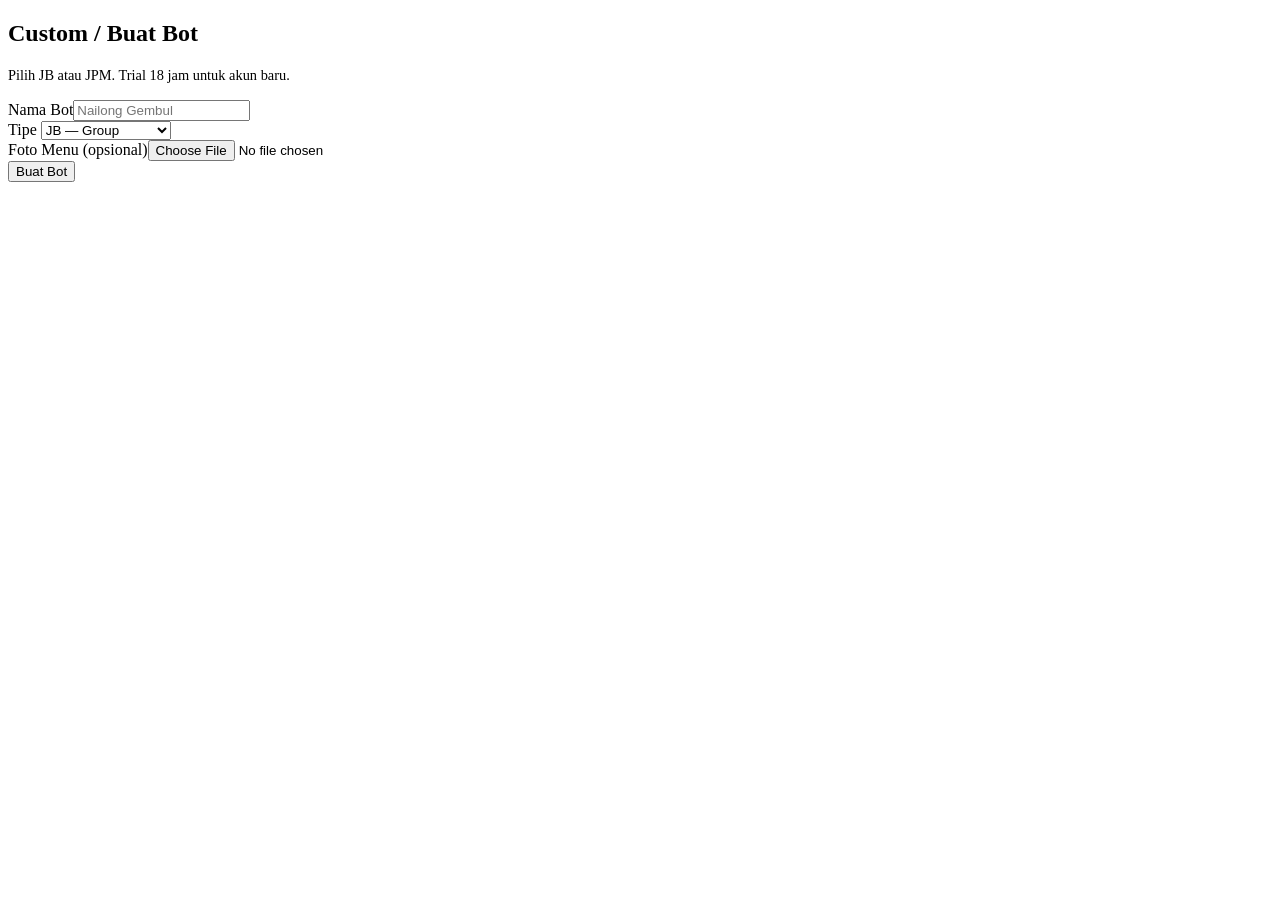
==== create-bot.html @ 56830fa4 "Add files via upload" ====
<!DOCTYPE html>
<html lang="id">
<head>
  <meta charset="UTF-8" />
  <meta name="viewport" content="width=device-width, initial-scale=1.0" />
  <title>Custom Bot — Sewabot Nailong</title>
  <link href="https://fonts.googleapis.com/css2?family=Inter:wght@400;600;700;800;900&display=swap" rel="stylesheet">
  <link rel="stylesheet" href="css/style.css" />
</head>
<body>
  <nav class="nav" id="siteNav"></nav>
  <div class="pay-wrap">
    <div class="panel">
      <h2 style="color:var(--gold)">Custom / Buat Bot</h2>
      <p style="color:var(--muted);font-size:.9rem;margin-bottom:1rem">Pilih JB atau JPM. Trial 18 jam untuk akun baru.</p>
      <form onsubmit="submitBot(event)">
        <div class="form-group"><label>Nama Bot</label><input name="bot_name" required placeholder="Nailong Gembul"></div>
        <div class="form-group"><label>Tipe</label>
          <select name="bot_type" required>
            <option value="JB">JB — Group</option>
            <option value="JPM">JPM — Broadcast</option>
          </select>
        </div>
        <div class="form-group"><label>Foto Menu (opsional)</label><input type="file" name="photo" accept="image/*"></div>
        <button class="btn btn-primary btn-block">Buat Bot</button>
        <p class="form-error" id="err"></p>
      </form>
    </div>
  </div>
  <script src="js/config.js"></script>
  <script src="js/icons.js"></script>
  <script src="js/api.js"></script>
  <script src="js/auth.js"></script>
  <script src="js/nav.js"></script>
  <script>
    renderNav({ active: 'custom', showAuth: false });
    requireAuth();
    async function submitBot(e) {
      e.preventDefault();
      const fd = new FormData(e.target);
      try {
        const res = await fetch((window.API_BASE||'') + '/api/bots/create', { method:'POST', credentials:'include', body: fd });
        const data = await res.json();
        if (!res.ok) throw new Error(data.error || 'Gagal');
        if (data.trial) alert('Trial 18 jam aktif!');
        location.href = 'pairing.html?id=' + data.bot.id;
      } catch (err) { document.getElementById('err').textContent = err.message; }
    }
  </script>
</body>
</html>
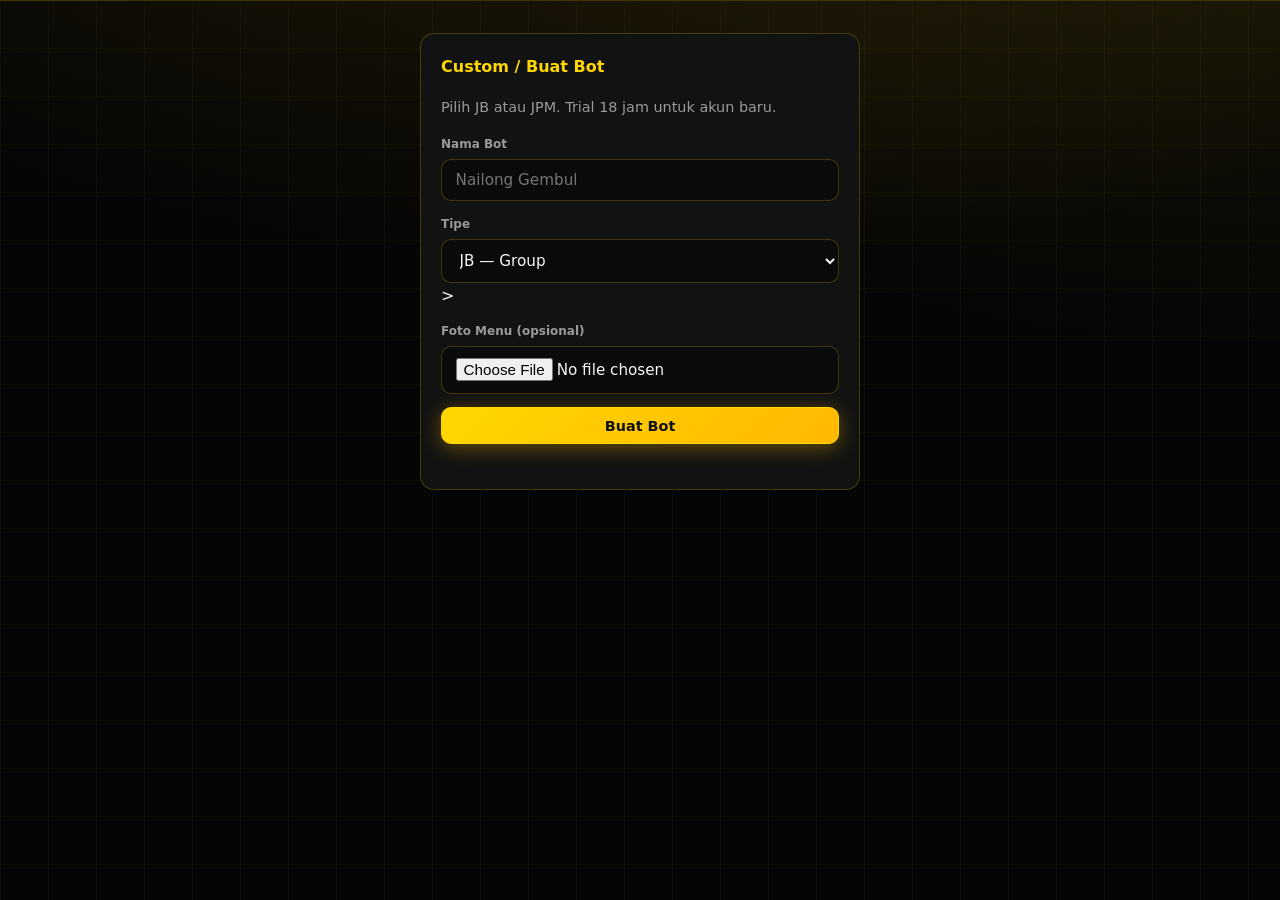
==== commit 8f72f6f3: "Add files via upload" ====
--- a/create-bot.html
+++ b/create-bot.html
@@ -5,7 +5,7 @@
   <meta name="viewport" content="width=device-width, initial-scale=1.0" />
   <title>Custom Bot — Sewabot Nailong</title>
   <link href="https://fonts.googleapis.com/css2?family=Inter:wght@400;600;700;800;900&display=swap" rel="stylesheet">
-  <link rel="stylesheet" href="css/style.css" />
+  <link rel="stylesheet" href="style.css" />
 </head>
 <body>
   <nav class="nav" id="siteNav"></nav>
@@ -19,7 +19,7 @@
           <select name="bot_type" required>
             <option value="JB">JB — Group</option>
             <option value="JPM">JPM — Broadcast</option>
-          </select>
+          </select>>
         </div>
         <div class="form-group"><label>Foto Menu (opsional)</label><input type="file" name="photo" accept="image/*"></div>
         <button class="btn btn-primary btn-block">Buat Bot</button>
@@ -27,12 +27,12 @@
       </form>
     </div>
   </div>
-  <script src="js/config.js"></script>
-  <script src="js/icons.js"></script>
-  <script src="js/api.js"></script>
-  <script src="js/auth.js"></script>
-  <script src="js/nav.js"></script>
-  <script>
+  <script src="config.js"></script>
+  <script src="icons.js"></script>
+  <script src="api.js"></script>
+  <script src="auth.js"></script>
+  <script src="nav.js"></script>
+  <script
     renderNav({ active: 'custom', showAuth: false });
     requireAuth();
     async function submitBot(e) {
--- a/style.css
+++ b/style.css
@@ -0,0 +1,496 @@
+:root {
+  --bg: #050505;
+  --bg-2: #0c0c0c;
+  --card: #121212;
+  --card-hover: #1a1a1a;
+  --text: #f5f5f5;
+  --muted: #9a9a9a;
+  --gold: #ffd700;
+  --gold-2: #ffb800;
+  --gold-dim: #c9a227;
+  --gold-glow: rgba(255, 215, 0, 0.25);
+  --border: rgba(255, 215, 0, 0.22);
+  --primary: #ffd700;
+  --radius: 14px;
+}
+
+* { box-sizing: border-box; margin: 0; padding: 0; }
+html { scroll-behavior: smooth; }
+
+body {
+  font-family: 'Inter', system-ui, -apple-system, sans-serif;
+  background: var(--bg);
+  background-image:
+    radial-gradient(ellipse 80% 50% at 50% -20%, rgba(255, 185, 0, 0.12), transparent),
+    radial-gradient(ellipse 60% 40% at 100% 0%, rgba(255, 215, 0, 0.06), transparent),
+    linear-gradient(rgba(255, 215, 0, 0.03) 1px, transparent 1px),
+    linear-gradient(90deg, rgba(255, 215, 0, 0.03) 1px, transparent 1px);
+  background-size: auto, auto, 48px 48px, 48px 48px;
+  color: var(--text);
+  line-height: 1.6;
+  min-height: 100vh;
+}
+
+a { color: inherit; text-decoration: none; }
+.hidden { display: none !important; }
+
+/* ========== NAV ========== */
+.nav {
+  position: sticky; top: 0; z-index: 200;
+  background: rgba(5, 5, 5, 0.85);
+  backdrop-filter: blur(16px);
+  -webkit-backdrop-filter: blur(16px);
+  border-bottom: 1px solid var(--border);
+}
+.nav-inner {
+  max-width: 1120px; margin: 0 auto;
+  display: flex; align-items: center; justify-content: space-between;
+  padding: 0.7rem 1.15rem; gap: 1rem;
+}
+
+/* Logo = full banner image, not square box */
+.logo-img {
+  height: 48px; width: auto; max-width: min(280px, 55vw);
+  object-fit: contain; display: block;
+  filter: drop-shadow(0 0 12px rgba(255, 200, 0, 0.35));
+}
+@media (min-width: 640px) {
+  .logo-img { height: 56px; max-width: 340px; }
+}
+
+.nav-actions { display: flex; align-items: center; gap: .6rem; }
+
+/* Hamburger */
+.hamburger {
+  width: 44px; height: 44px;
+  background: var(--card);
+  border: 1px solid var(--border);
+  border-radius: 10px;
+  display: flex; flex-direction: column; align-items: center; justify-content: center;
+  gap: 5px; cursor: pointer;
+  transition: .15s;
+}
+.hamburger:hover { border-color: var(--gold); box-shadow: 0 0 16px var(--gold-glow); }
+.hamburger span {
+  display: block; width: 18px; height: 2px;
+  background: var(--gold); border-radius: 2px;
+  transition: .2s;
+}
+.hamburger.open span:nth-child(1) { transform: translateY(7px) rotate(45deg); }
+.hamburger.open span:nth-child(2) { opacity: 0; }
+.hamburger.open span:nth-child(3) { transform: translateY(-7px) rotate(-45deg); }
+
+/* Side drawer menu */
+.drawer-overlay {
+  position: fixed; inset: 0; z-index: 300;
+  background: rgba(0,0,0,.65);
+  opacity: 0; pointer-events: none; transition: .25s;
+}
+.drawer-overlay.show { opacity: 1; pointer-events: auto; }
+
+.drawer {
+  position: fixed; top: 0; right: 0; z-index: 310;
+  width: min(300px, 85vw); height: 100%;
+  background: #0a0a0a;
+  border-left: 1px solid var(--border);
+  transform: translateX(100%);
+  transition: transform .28s cubic-bezier(.2,.8,.2,1);
+  padding: 1.25rem;
+  display: flex; flex-direction: column;
+  box-shadow: -12px 0 40px rgba(0,0,0,.5);
+}
+.drawer.show { transform: translateX(0); }
+.drawer-head {
+  display: flex; justify-content: space-between; align-items: center;
+  margin-bottom: 1.5rem; padding-bottom: 1rem;
+  border-bottom: 1px solid var(--border);
+}
+.drawer-head strong { color: var(--gold); font-size: .95rem; letter-spacing: .04em; }
+.drawer-close {
+  background: none; border: none; color: var(--muted);
+  font-size: 1.5rem; cursor: pointer; line-height: 1;
+}
+.drawer-close:hover { color: var(--gold); }
+.drawer-nav { display: flex; flex-direction: column; gap: .35rem; flex: 1; }
+.drawer-nav a {
+  display: flex; align-items: center; gap: .75rem;
+  padding: .85rem 1rem; border-radius: 10px;
+  font-weight: 600; font-size: .95rem; color: var(--text);
+  border: 1px solid transparent;
+  transition: .15s;
+}
+.drawer-nav a:hover, .drawer-nav a.active {
+  background: rgba(255, 215, 0, 0.08);
+  border-color: var(--border);
+  color: var(--gold);
+}
+.drawer-nav a .ico { font-size: 1.15rem; width: 1.4em; text-align: center; }
+.drawer-foot {
+  padding-top: 1rem; border-top: 1px solid var(--border);
+  font-size: .8rem; color: var(--muted); text-align: center;
+}
+
+/* ========== BUTTONS ========== */
+.btn {
+  display: inline-flex; align-items: center; justify-content: center; gap: .45rem;
+  padding: .6rem 1.2rem; border-radius: 10px;
+  font-weight: 700; font-size: .9rem; font-family: inherit;
+  border: 1px solid transparent; cursor: pointer;
+  transition: .15s; white-space: nowrap;
+}
+.btn:active { transform: scale(.97); }
+.btn-primary {
+  background: linear-gradient(135deg, #ffd700, #ffb800);
+  color: #111; border-color: #ffd700;
+  box-shadow: 0 4px 20px rgba(255, 185, 0, 0.35);
+}
+.btn-primary:hover {
+  filter: brightness(1.08);
+  box-shadow: 0 6px 28px rgba(255, 185, 0, 0.5);
+}
+.btn-outline {
+  background: transparent; border-color: var(--gold); color: var(--gold);
+}
+.btn-outline:hover {
+  background: rgba(255, 215, 0, 0.1);
+  box-shadow: 0 0 20px var(--gold-glow);
+}
+.btn-ghost { background: transparent; color: var(--muted); }
+.btn-ghost:hover { color: var(--gold); }
+.btn-lg { padding: .9rem 1.7rem; font-size: 1rem; }
+.btn-sm { padding: .4rem .8rem; font-size: .8rem; }
+.btn-block { width: 100%; }
+
+/* ========== HERO ========== */
+.hero {
+  max-width: 920px; margin: 0 auto;
+  text-align: center; padding: 4rem 1.25rem 3.5rem;
+}
+.badge {
+  display: inline-flex; align-items: center; gap: .4rem;
+  background: rgba(255, 215, 0, 0.1);
+  color: var(--gold);
+  font-weight: 700; font-size: .78rem;
+  padding: .4rem 1rem; border-radius: 999px;
+  border: 1px solid var(--border); margin-bottom: 1.4rem;
+}
+.badge::before {
+  content: ''; width: 7px; height: 7px; border-radius: 50%;
+  background: var(--gold); box-shadow: 0 0 8px var(--gold);
+}
+.hero h1 {
+  font-size: clamp(2.1rem, 5.5vw, 3.5rem);
+  font-weight: 900; line-height: 1.1;
+  letter-spacing: -.03em; margin-bottom: 1.1rem;
+}
+.hero h1 .grad {
+  background: linear-gradient(135deg, #ffe566, #ffb800, #ffd700);
+  -webkit-background-clip: text; background-clip: text;
+  color: transparent;
+}
+.hero-desc {
+  color: var(--muted); font-size: 1.05rem;
+  max-width: 540px; margin: 0 auto 1.85rem; line-height: 1.65;
+}
+.hero-cta {
+  display: flex; gap: .75rem; justify-content: center; flex-wrap: wrap;
+  margin-bottom: 2.75rem;
+}
+
+/* Stats glass cards */
+.stats {
+  display: grid; grid-template-columns: repeat(3, 1fr);
+  gap: .85rem; max-width: 560px; margin: 0 auto;
+}
+.stat-card {
+  background: rgba(18, 18, 18, 0.8);
+  border: 1px solid var(--border);
+  border-radius: 12px; padding: 1rem .75rem;
+  backdrop-filter: blur(8px);
+}
+.stat-card .lbl {
+  font-size: .65rem; font-weight: 700; letter-spacing: .08em;
+  color: var(--muted); text-transform: uppercase;
+}
+.stat-card .val {
+  font-size: 1.15rem; font-weight: 800; color: var(--gold);
+  margin-top: .2rem;
+}
+@media (max-width: 480px) {
+  .stats { grid-template-columns: 1fr; }
+}
+
+/* ========== SECTIONS ========== */
+.section { max-width: 1100px; margin: 0 auto; padding: 3.5rem 1.25rem; }
+.section-title {
+  font-size: 1.7rem; font-weight: 900; text-align: center;
+  margin-bottom: .4rem;
+}
+.section-title span { color: var(--gold); }
+.section-sub {
+  text-align: center; color: var(--muted);
+  margin-bottom: 2.25rem; font-size: .95rem;
+}
+
+.grid-3 {
+  display: grid;
+  grid-template-columns: repeat(auto-fit, minmax(260px, 1fr));
+  gap: 1.1rem;
+}
+.card {
+  background: var(--card);
+  border: 1px solid var(--border);
+  border-radius: var(--radius);
+  padding: 1.4rem;
+  transition: .2s;
+}
+.card:hover {
+  border-color: var(--gold-dim);
+  background: var(--card-hover);
+  box-shadow: 0 0 30px rgba(255, 185, 0, 0.08);
+  transform: translateY(-3px);
+}
+.card-icon {
+  width: 46px; height: 46px;
+  background: linear-gradient(135deg, rgba(255,215,0,.15), rgba(255,184,0,.05));
+  border: 1px solid var(--border);
+  border-radius: 12px;
+  display: flex; align-items: center; justify-content: center;
+  font-size: 1.35rem; margin-bottom: .9rem;
+}
+.card h3 { font-size: 1.05rem; font-weight: 800; margin-bottom: .35rem; }
+.card p { font-size: .9rem; color: var(--muted); line-height: 1.55; }
+
+/* Pricing */
+.price-grid {
+  display: grid;
+  grid-template-columns: repeat(auto-fill, minmax(150px, 1fr));
+  gap: .85rem;
+}
+.price-card {
+  background: var(--card);
+  border: 1px solid var(--border);
+  border-radius: 12px;
+  padding: 1.15rem .9rem; text-align: center;
+  transition: .15s;
+}
+.price-card:hover {
+  border-color: var(--gold);
+  box-shadow: 0 0 24px var(--gold-glow);
+}
+.price-card .name { font-size: .78rem; font-weight: 700; color: var(--muted); }
+.price-card .price {
+  font-size: 1.25rem; font-weight: 900; color: var(--gold);
+  margin: .3rem 0;
+}
+.price-card .link { font-size: .72rem; color: var(--muted); }
+
+.owner-box {
+  max-width: 420px; margin: 2.25rem auto 0;
+  background: linear-gradient(160deg, #141200, #0a0a00);
+  border: 1px solid var(--border);
+  border-radius: var(--radius);
+  padding: 1.5rem; text-align: center;
+}
+.owner-box h3 {
+  color: var(--gold); font-size: .8rem;
+  letter-spacing: .1em; margin-bottom: .8rem;
+}
+.owner-box .line {
+  padding: .55rem 0;
+  border-bottom: 1px solid rgba(255,215,0,.12);
+  font-weight: 600; font-size: .92rem;
+}
+.owner-box .line:last-child { border-bottom: none; }
+
+.steps {
+  display: grid;
+  grid-template-columns: repeat(auto-fit, minmax(200px, 1fr));
+  gap: 1.2rem; counter-reset: s;
+}
+.step {
+  background: var(--card);
+  border: 1px solid var(--border);
+  border-radius: var(--radius);
+  padding: 1.35rem; position: relative;
+}
+.step::before {
+  counter-increment: s; content: counter(s);
+  position: absolute; top: -12px; left: 1.1rem;
+  width: 26px; height: 26px;
+  background: linear-gradient(135deg, #ffd700, #ffb800);
+  color: #111; border-radius: 50%;
+  font-weight: 800; font-size: .8rem;
+  display: flex; align-items: center; justify-content: center;
+}
+.step h3 { font-size: .95rem; font-weight: 800; margin: .4rem 0 .3rem; }
+.step p { font-size: .85rem; color: var(--muted); }
+
+.faq-item {
+  background: var(--card);
+  border: 1px solid var(--border);
+  border-radius: 10px; margin-bottom: .65rem; overflow: hidden;
+}
+.faq-item summary {
+  padding: 1rem 1.15rem; font-weight: 700; cursor: pointer;
+  list-style: none; display: flex; justify-content: space-between;
+}
+.faq-item summary::-webkit-details-marker { display: none; }
+.faq-item summary::after { content: '+'; color: var(--gold); font-weight: 800; }
+.faq-item[open] summary::after { content: '−'; }
+.faq-item p { padding: 0 1.15rem 1rem; font-size: .9rem; color: var(--muted); }
+
+.footer {
+  border-top: 1px solid var(--border);
+  padding: 2rem 1.25rem;
+  text-align: center; color: var(--muted); font-size: .85rem;
+}
+
+/* ========== AUTH ========== */
+.auth-wrap {
+  min-height: 100vh;
+  display: flex; align-items: center; justify-content: center;
+  padding: 2rem 1rem;
+}
+.auth-card {
+  width: 100%; max-width: 400px;
+  background: var(--card);
+  border: 1px solid var(--border);
+  border-radius: 16px;
+  overflow: hidden;
+  box-shadow: 0 0 60px rgba(255, 185, 0, 0.08);
+}
+.auth-head {
+  background: #0a0a0a; padding: .55rem 1rem;
+  display: flex; justify-content: space-between; align-items: center;
+  font-size: .72rem; font-weight: 700; color: var(--gold);
+  border-bottom: 1px solid var(--border);
+}
+.auth-dots { display: flex; gap: 5px; }
+.auth-dots span { width: 9px; height: 9px; border-radius: 50%; }
+.auth-dots .r { background: #ff5f57; }
+.auth-dots .y { background: #febc2e; }
+.auth-dots .g { background: #28c840; }
+.auth-body { padding: 1.75rem 1.5rem; text-align: center; }
+.auth-body h1 { font-size: 1.35rem; font-weight: 900; margin: .7rem 0 .35rem; }
+.auth-body .sub { color: var(--muted); font-size: .88rem; margin-bottom: 1.2rem; }
+.auth-logo-img {
+  height: 72px; width: auto; max-width: 100%;
+  margin: 0 auto; display: block;
+  filter: drop-shadow(0 0 16px rgba(255,200,0,.4));
+}
+.form-group { text-align: left; margin-bottom: .85rem; }
+.form-group label {
+  display: block; font-size: .75rem; font-weight: 700;
+  color: var(--muted); margin-bottom: .3rem;
+}
+.form-group input, .form-group select, .form-group textarea {
+  width: 100%; padding: .7rem .85rem;
+  border: 1px solid var(--border); border-radius: 10px;
+  font-size: .95rem; font-family: inherit;
+  background: #0a0a0a; color: var(--text);
+}
+.form-group input:focus, .form-group select:focus {
+  outline: none; border-color: var(--gold);
+  box-shadow: 0 0 0 3px var(--gold-glow);
+}
+.form-error { color: #f87171; font-size: .85rem; margin-top: .5rem; min-height: 1.2em; }
+.divider {
+  display: flex; align-items: center; gap: .75rem;
+  margin: 1.1rem 0; color: var(--muted); font-size: .8rem;
+}
+.divider::before, .divider::after {
+  content: ''; flex: 1; height: 1px; background: var(--border);
+}
+.auth-links { margin-top: 1rem; font-size: .85rem; color: var(--muted); }
+.auth-links a { color: var(--gold); font-weight: 700; }
+
+/* ========== DASHBOARD ========== */
+.dash { max-width: 1000px; margin: 0 auto; padding: 2rem 1.25rem 4rem; }
+.dash-head {
+  display: flex; justify-content: space-between; align-items: center;
+  flex-wrap: wrap; gap: 1rem; margin-bottom: 1.5rem;
+}
+.dash-head h1 { font-size: 1.45rem; font-weight: 900; }
+.dash-user { color: var(--muted); font-weight: 600; font-size: .9rem; }
+.dash-grid {
+  display: grid; grid-template-columns: 1.2fr .8fr; gap: 1.2rem;
+}
+@media (max-width: 768px) {
+  .dash-grid { grid-template-columns: 1fr; }
+}
+.panel {
+  background: var(--card);
+  border: 1px solid var(--border);
+  border-radius: var(--radius);
+  padding: 1.25rem;
+}
+.panel h2 {
+  font-size: 1rem; font-weight: 800; margin-bottom: 1rem;
+  display: flex; justify-content: space-between; align-items: center;
+  color: var(--gold);
+}
+.bot-row {
+  padding: .9rem 0;
+  border-bottom: 1px solid rgba(255,215,0,.08);
+}
+.bot-row:last-child { border-bottom: none; }
+.bot-row .name { font-weight: 700; }
+.bot-row .meta { font-size: .82rem; color: var(--muted); margin: .25rem 0 .5rem; }
+.bot-row .actions { display: flex; gap: .4rem; flex-wrap: wrap; }
+
+.badge-pill {
+  display: inline-block; padding: .15rem .5rem; border-radius: 6px;
+  font-size: .68rem; font-weight: 700; text-transform: uppercase;
+}
+.badge-active, .badge-paid { background: rgba(34,197,94,.15); color: #4ade80; }
+.badge-offline, .badge-pending { background: rgba(255,215,0,.12); color: var(--gold); }
+.badge-expired { background: rgba(248,113,113,.15); color: #f87171; }
+
+/* Payment */
+.pay-wrap { max-width: 480px; margin: 0 auto; padding: 2rem 1.25rem; }
+.qr-box { text-align: center; padding: 1rem 0; }
+.qr-box img {
+  max-width: 220px; border: 1px solid var(--border);
+  border-radius: 10px; background: #fff; padding: 8px;
+}
+.qr-amount { font-size: 1.6rem; font-weight: 900; color: var(--gold); margin: .6rem 0 .3rem; }
+
+.pkg-list { display: flex; flex-direction: column; gap: .5rem; margin-bottom: 1rem; max-height: 360px; overflow: auto; }
+.pkg-btn {
+  display: flex; justify-content: space-between; align-items: center;
+  width: 100%; padding: .85rem 1rem;
+  background: var(--card); border: 1px solid var(--border);
+  border-radius: 10px; cursor: pointer;
+  font-family: inherit; font-weight: 600; font-size: .9rem; color: var(--text);
+  transition: .12s;
+}
+.pkg-btn:hover {
+  border-color: var(--gold); background: rgba(255,215,0,.06);
+}
+.pkg-btn strong { color: var(--gold); }
+
+.page-title {
+  max-width: 1100px; margin: 0 auto; padding: 2rem 1.25rem 0;
+}
+.page-title h1 { font-size: 1.6rem; font-weight: 900; }
+.page-title p { color: var(--muted); margin-top: .25rem; }
+
+
+/* SVG icons */
+.ico-svg {
+  display: inline-flex; align-items: center; justify-content: center;
+  width: 1.25em; height: 1.25em; flex-shrink: 0;
+}
+.ico-svg svg { width: 100%; height: 100%; }
+.drawer-nav a .ico-svg {
+  width: 1.35rem; height: 1.35rem; color: var(--gold);
+}
+.card-icon .ico-svg {
+  width: 1.4rem; height: 1.4rem; color: var(--gold);
+}
+.btn .ico-svg { width: 1.05em; height: 1.05em; }
+.page-title .ico-svg {
+  display: inline-flex; width: 1.3em; height: 1.3em;
+  vertical-align: -0.15em; margin-right: .35rem; color: var(--gold);
+}
